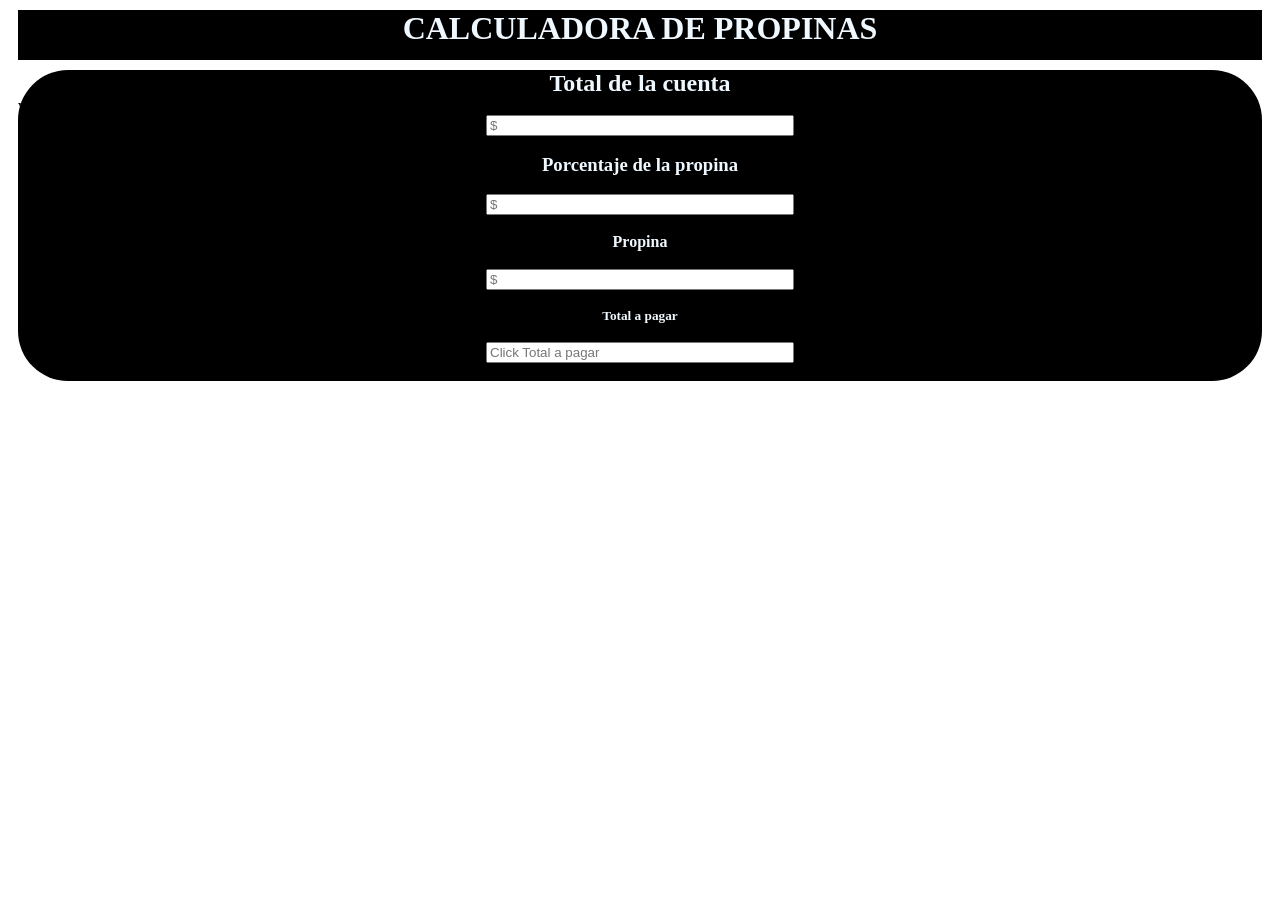
==== Aprendiz-Geek/C/Tarea 1 modulo 3/index.html @ 79f55071 "Se entrega Tarea 1 modulo 3" ====
<!DOCTYPE html>
<html lang="en">
<head>
	<meta charset="UTF-8">
	<meta http-equiv="X-UA-Compatible" content="IE=edge">
	<meta name="viewport" content="width=device-width, initial-scale=1.0">
	<link rel="stylesheet" href="style.css">
	<title>Mi calculadora</title>
</head>
<body>
	<h1>CALCULADORA DE PROPINAS</h1>
	<header>
		<h2>Total de la cuenta</h2>
		<div>

			<label>valor 1</label> <input type="number" id="valor1" placeholder="$" step="0.001" oninput="calcular()"><br>

			<h3>Porcentaje de la propina</h3>

			<label>valor 2</label> <input type="number" id="valor2" placeholder="$" step="0.001" oninput="calcular()"><br>
			<h4>Propina</h4>
			<label>totales: </label> <input type="number" id="total" placeholder="$" step="0.001"><br>

			<h5>Total a pagar</h5>
			<label>Total a pagar: </label> <input type="number" id="Pagar" placeholder="Click Total a pagar" step="0.001" onclick="suma()"><br>

		</div>

	</header>
	<script src="./scripts.js"></script>
</body>
</html>
---- Aprendiz-Geek/C/Tarea 1 modulo 3/style.css ----
h1 {
    text-align: center;
    background-color: black;
    color: aliceblue;
    height: 50px;
    margin: 10px;
   
}

h2 {
    text-align: center;
    color: aliceblue;
    margin: auto;
    
}

header {
    margin: 10px;
    background-color: black;
    border-radius: 50px;
    
    
}

input{
    left: 50px;
    right: 50px;
}

form {
    width: 100%;
    max-width: 600px;
    margin: 0 auto;
    display: flex;
    flex-direction: column;
    justify-content: center;
    align-items: center;

}

input{
    width: 100%;
    max-width: 300px;
    margin: 0 auto;
    display: flex;
    flex-direction: column;
    justify-content: center;
    align-items: center;
}
h3{
    color: aliceblue;
    text-align: center;
    margin: auto;
}   

.bu{
    height:20px; 
    width:100px; 
    margin: -20px -50px; 
    position:relative;
    top:50%; 
    left:50%;
    margin-top: 25px;
}
p{
    background-color: coral;
    text-align: center;
    margin: 10%;
    border-radius: 50%;
    border: 50px;
    
}

h4{
    color: aliceblue;
    text-align: center;
    margin: auto;
}

h5 {
    color: aliceblue;
    text-align: center;
    margin: auto;
}
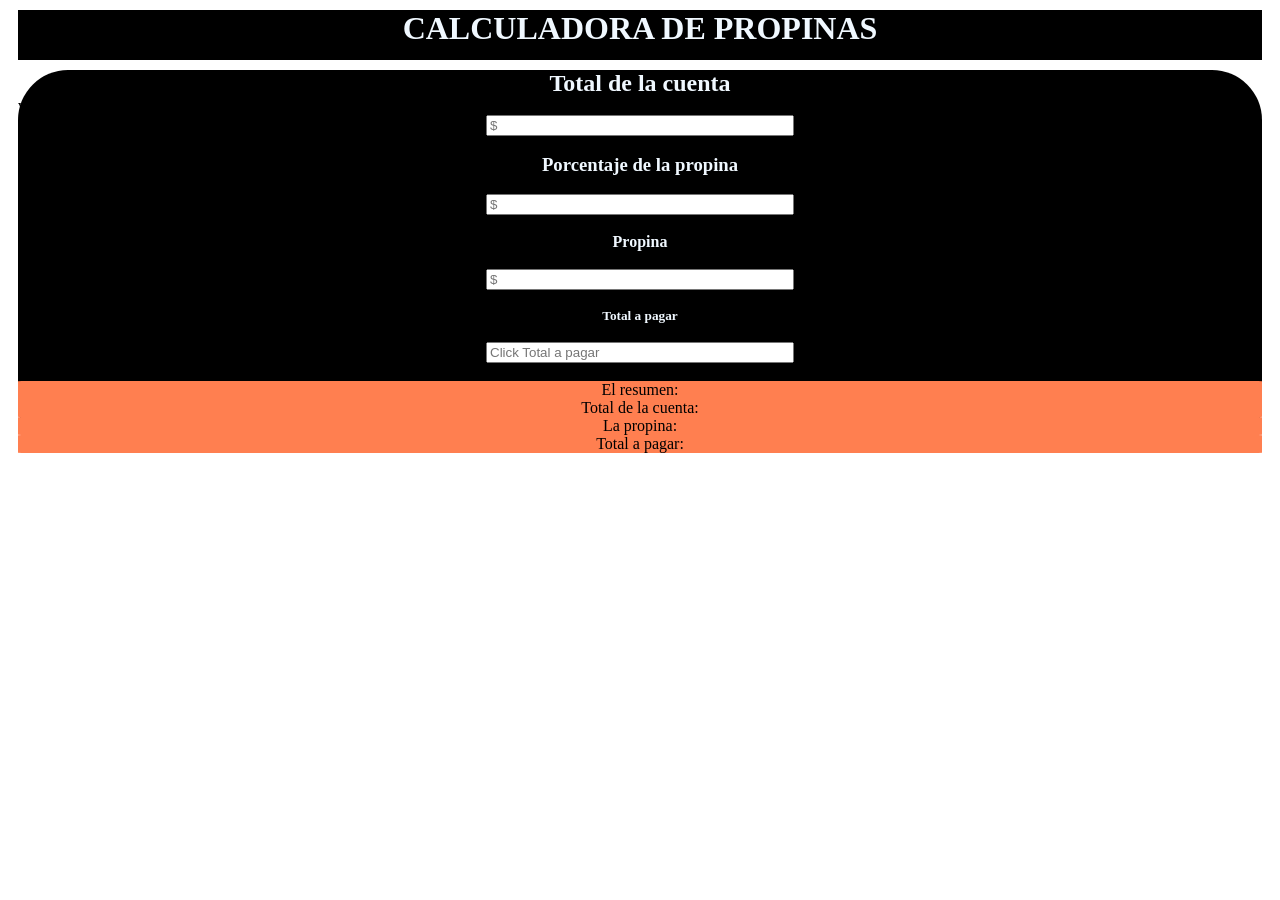
==== commit fc350a19: "Se agrega Tarea 1 del modulo 3" ====
--- a/Aprendiz-Geek/C/Tarea 1 modulo 3/index.html
+++ b/Aprendiz-Geek/C/Tarea 1 modulo 3/index.html
@@ -24,7 +24,20 @@
 			<h5>Total a pagar</h5>
 			<label>Total a pagar: </label> <input type="number" id="Pagar" placeholder="Click Total a pagar" step="0.001" onclick="suma()"><br>
 
-		</div>
+
+    <p>El resumen: <br>
+    Total de la cuenta: <span id="El total"></span> <br>
+</p>
+
+<p>
+    La propina: <span id="La propina"></span>
+</p>
+
+<p>
+    Total a pagar: <span id="Total a pagar"></span>
+</p>
+
+        </div>
 
 	</header>
 	<script src="./scripts.js"></script>
--- a/Aprendiz-Geek/C/Tarea 1 modulo 3/style.css
+++ b/Aprendiz-Geek/C/Tarea 1 modulo 3/style.css
@@ -65,9 +65,9 @@
 p{
     background-color: coral;
     text-align: center;
-    margin: 10%;
-    border-radius: 50%;
-    border: 50px;
+    margin: auto;
+    border-radius: 1%;
+    border: 20px;
     
 }
 
@@ -81,4 +81,4 @@
     color: aliceblue;
     text-align: center;
     margin: auto;
-}+}
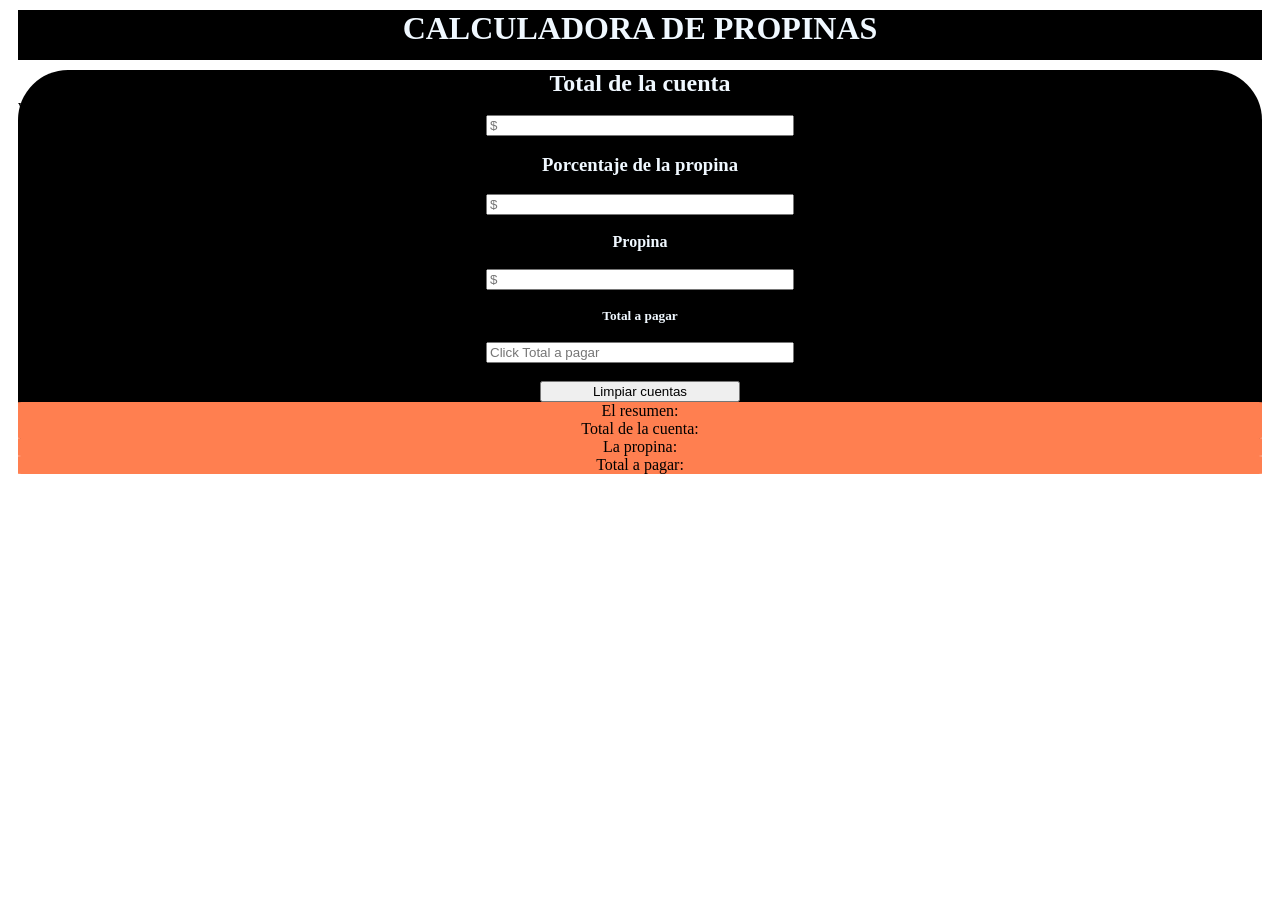
==== commit 55c1ba64: "Se agrega correcion de la tarea 01 modulo 3" ====
--- a/Aprendiz-Geek/C/Tarea 1 modulo 3/index.html
+++ b/Aprendiz-Geek/C/Tarea 1 modulo 3/index.html
@@ -11,7 +11,7 @@
 	<h1>CALCULADORA DE PROPINAS</h1>
 	<header>
 		<h2>Total de la cuenta</h2>
-		<div>
+		<form id="misCuentas" name="" method="post">
 
 			<label>valor 1</label> <input type="number" id="valor1" placeholder="$" step="0.001" oninput="calcular()"><br>
 
@@ -24,7 +24,10 @@
 			<h5>Total a pagar</h5>
 			<label>Total a pagar: </label> <input type="number" id="Pagar" placeholder="Click Total a pagar" step="0.001" onclick="suma()"><br>
 
+		<button onclick="limpiar">Limpiar cuentas</button>
+		</form>
 
+<div>
     <p>El resumen: <br>
     Total de la cuenta: <span id="El total"></span> <br>
 </p>
--- a/Aprendiz-Geek/C/Tarea 1 modulo 3/style.css
+++ b/Aprendiz-Geek/C/Tarea 1 modulo 3/style.css
@@ -26,18 +26,6 @@
     left: 50px;
     right: 50px;
 }
-
-form {
-    width: 100%;
-    max-width: 600px;
-    margin: 0 auto;
-    display: flex;
-    flex-direction: column;
-    justify-content: center;
-    align-items: center;
-
-}
-
 input{
     width: 100%;
     max-width: 300px;
@@ -52,7 +40,6 @@
     text-align: center;
     margin: auto;
 }   
-
 .bu{
     height:20px; 
     width:100px; 
@@ -68,17 +55,25 @@
     margin: auto;
     border-radius: 1%;
     border: 20px;
-    
 }
-
 h4{
     color: aliceblue;
     text-align: center;
     margin: auto;
 }
-
 h5 {
     color: aliceblue;
     text-align: center;
     margin: auto;
 }
+
+button{
+    width: 70%;
+    max-width: 200px;
+    margin: 0 auto;
+    display: flex;
+    flex-direction: column;
+    justify-content: center;
+    align-items: center;
+}
+
